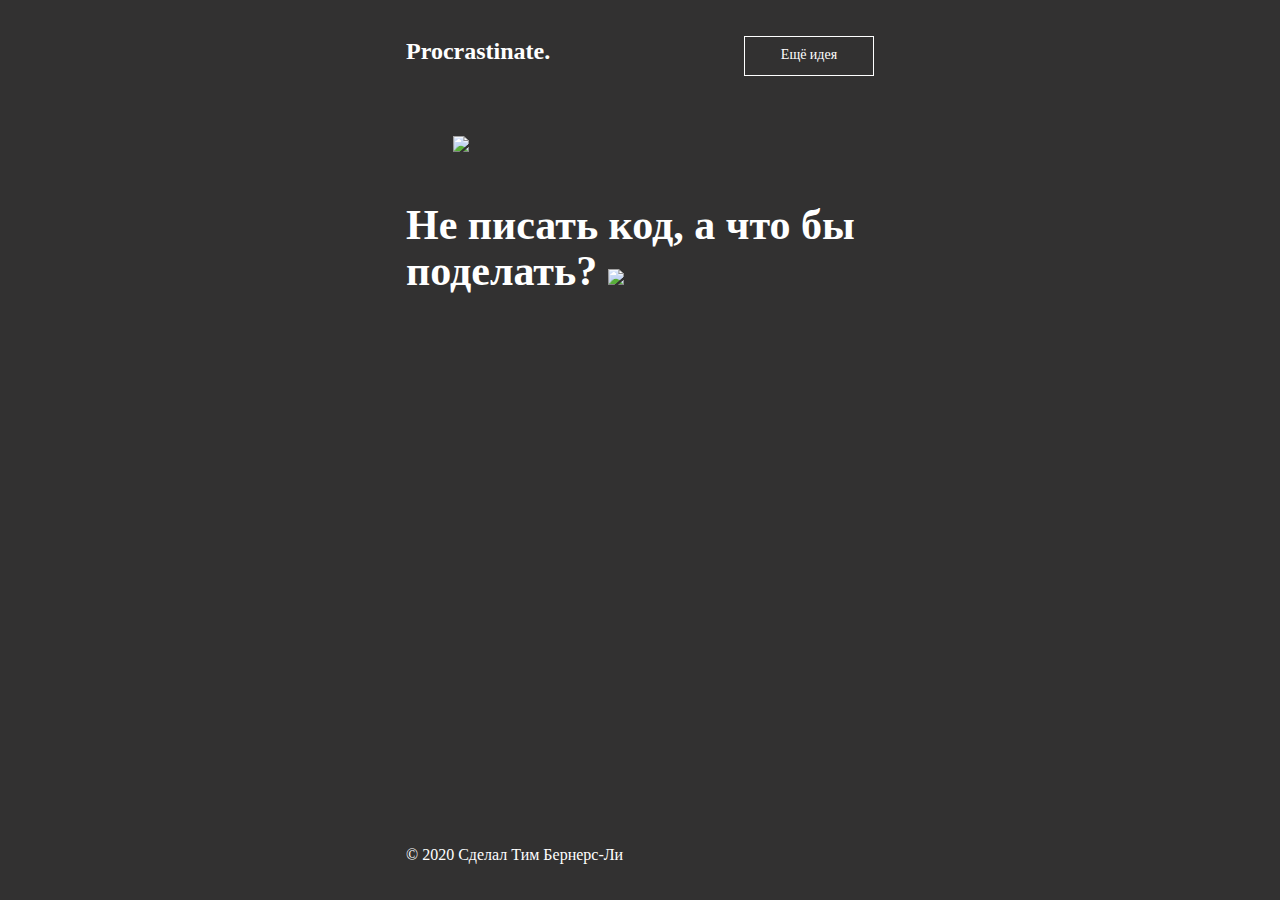
==== sample js/index.html @ c0697719 "." ====
<!DOCTYPE html>
<html lang="ru">
<head>
  <meta charset="UTF-8">
  <meta name="viewport" content="width=device-width, initial-scale=1.0">
  <meta http-equiv="X-UA-Compatible" content="ie=edge">
  <title>Procrastinate.</title>
  <link rel="stylesheet" href="style.css">
  <link rel="icon" type="image" href="https://code.s3.yandex.net/web-code/js-favicon.ico">
</head>
<body>
  <div class="header">
    <p class="logo">Procrastinate.</p>
    <div class="button">Ещё идея</div>
  </div>

  <img class="image" src="https://code.s3.yandex.net/web-code/procrastinate/9.png">

  <div class="advice">
    <span>Не писать код, а</span>
    <span class="phrase">что бы поделать?</span>
    <img class="cursor" src="https://code.s3.yandex.net/web-code/cursor.gif">
  </div>

  <p class="footer">© 2020 Сделал Тим Бернерс-Ли</p>


</body>
</html>
---- sample js/style.css ----
@font-face {
    src: url(https://code.s3.yandex.net/web-code/fonts/SuisseIntl-Book.woff);
    font-family: 'Suisse';
    font-weight: normal;
  }
  
  @font-face {
    src: url(https://code.s3.yandex.net/web-code/fonts/SuisseIntl-Bold.woff
  );
    font-family: 'Suisse';
    font-weight: bold;
  }
  
  html {
    height: 100%;
    margin: 0;
    -webkit-font-smoothing: antialiased;
  }
  
  body {
    background-color: #323131;
    color: white;
    position: relative;
    max-width: 540px;
    min-height: 100%;
    margin: 0 auto;
    font-family: 'Suisse';
    box-sizing: border-box;
    padding: 36px;
  }
  
  .header {
    display: flex;
    align-items: baseline;
    justify-content: space-between;
  }
  
  .logo {
    font-weight: bold;
    font-size: 24px;
    margin: 0;
  }
  
  .button {
    width: 130px;
    height: 40px;
    padding-top: 10px;
    box-sizing: border-box;
    border: 1px solid white;
    text-align: center;
    font-size: 14px;
    cursor: pointer;
    transition: opacity 0.2s;
  }
  
  .button:hover {
    opacity: 0.5;
  }
  
  .image {
    width: 80%;
    display: block;
    margin: 60px auto 50px;
  }
  
  .advice {
    font-size: 42px;
    font-weight: bold;
    line-height: 1.1;
    margin-bottom: 70px;
  }
  
  .footer {
    font-size: 16px;
    margin: 0;
    position: absolute;
    bottom: 36px;
  }
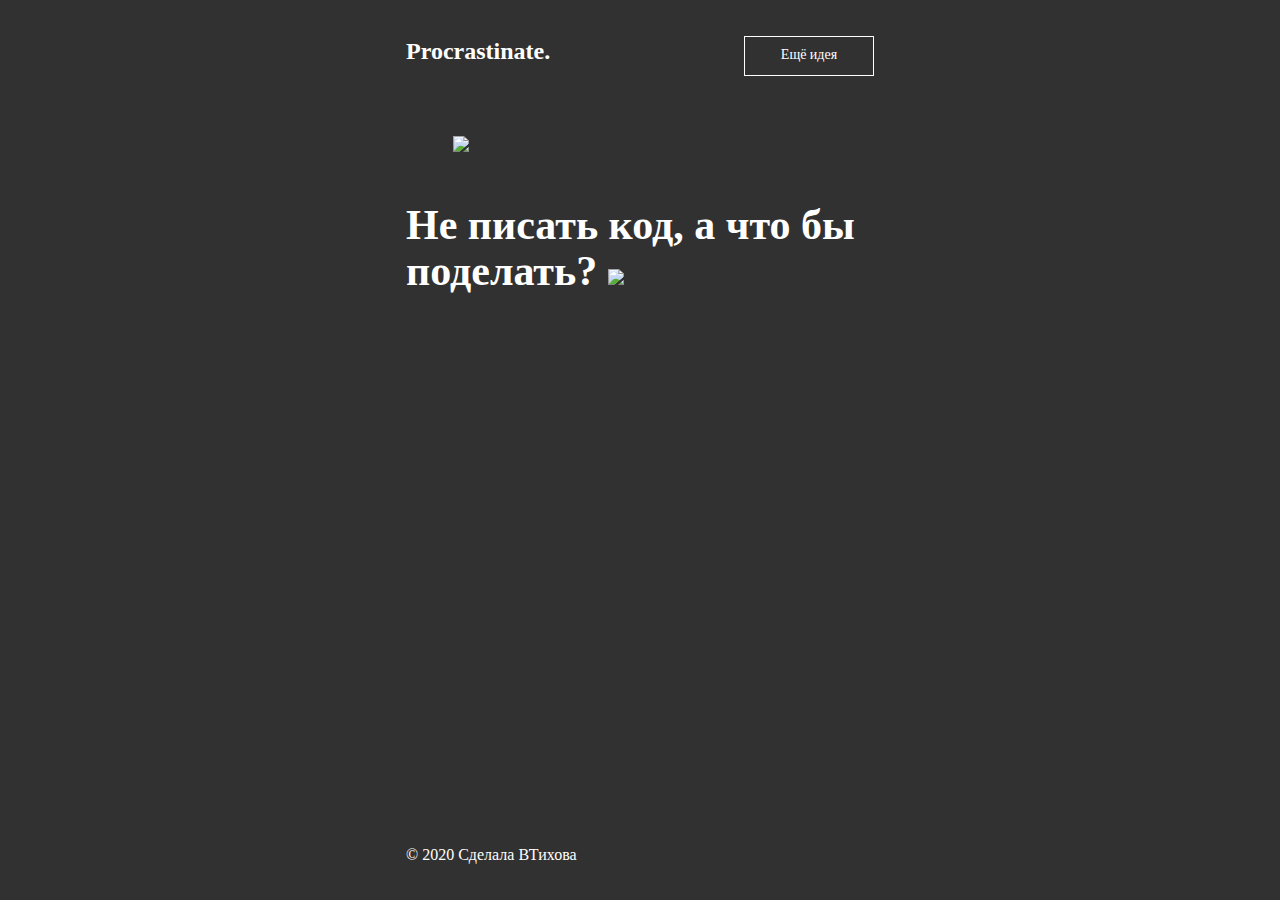
==== commit fad9e31e: "Update index.html" ====
--- a/sample js/index.html
+++ b/sample js/index.html
@@ -6,6 +6,8 @@
   <meta http-equiv="X-UA-Compatible" content="ie=edge">
   <title>Procrastinate.</title>
   <link rel="stylesheet" href="style.css">
+  <!-- ниже подключили стили для мобильных устройств: в конце урока сможете поделиться проектом в социальных сетях без страха, что на телефоне друга или подруги будет выглядеть некрасиво -->
+  <link rel="stylesheet" href="https://code.s3.yandex.net/web-code/adaptive.css">
   <link rel="icon" type="image" href="https://code.s3.yandex.net/web-code/js-favicon.ico">
 </head>
 <body>
@@ -22,8 +24,9 @@
     <img class="cursor" src="https://code.s3.yandex.net/web-code/cursor.gif">
   </div>
 
-  <p class="footer">© 2020 Сделал Тим Бернерс-Ли</p>
+  <p class="footer">© 2020 Сделала ВТихова</p>
 
-
+  <script src="https://code.s3.yandex.net/web-code/smoothly.js"></script>
+  <script src="script.js"></script>
 </body>
 </html>
